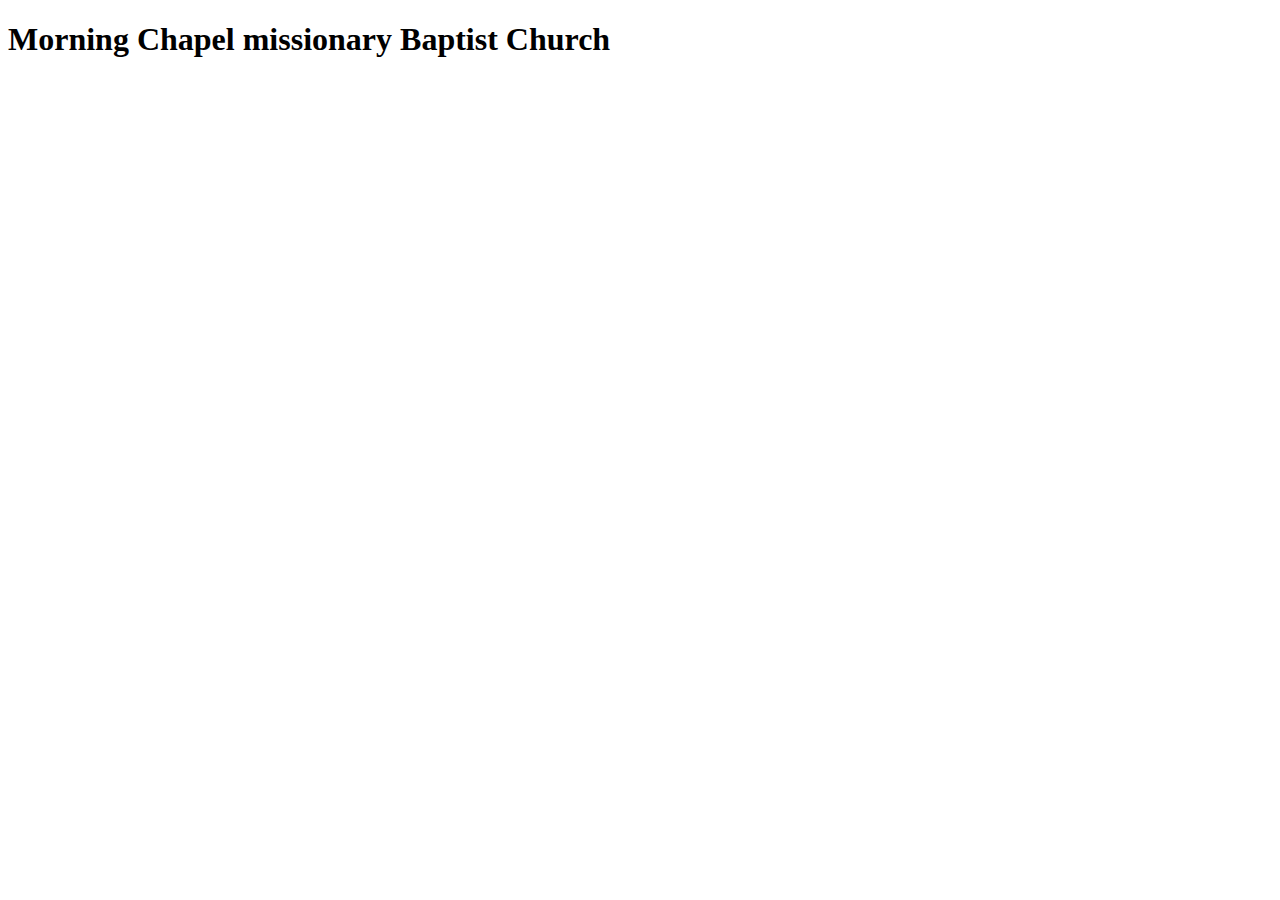
==== src/main/resources/templates/church/index.html @ fd4bba5f "home, about and event page functioning - basic skeleton created" ====
<!DOCTYPE html>
<html lang="en" xmlns:th="http://www.thymeleaf.org/">

<head th:replace="helpers/fragments :: head"></head>
<body>

<h1 id="title">Morning Chapel missionary Baptist Church</h1>
<nav th:replace="helpers/fragments :: navigation"></nav>

</body>
</html>
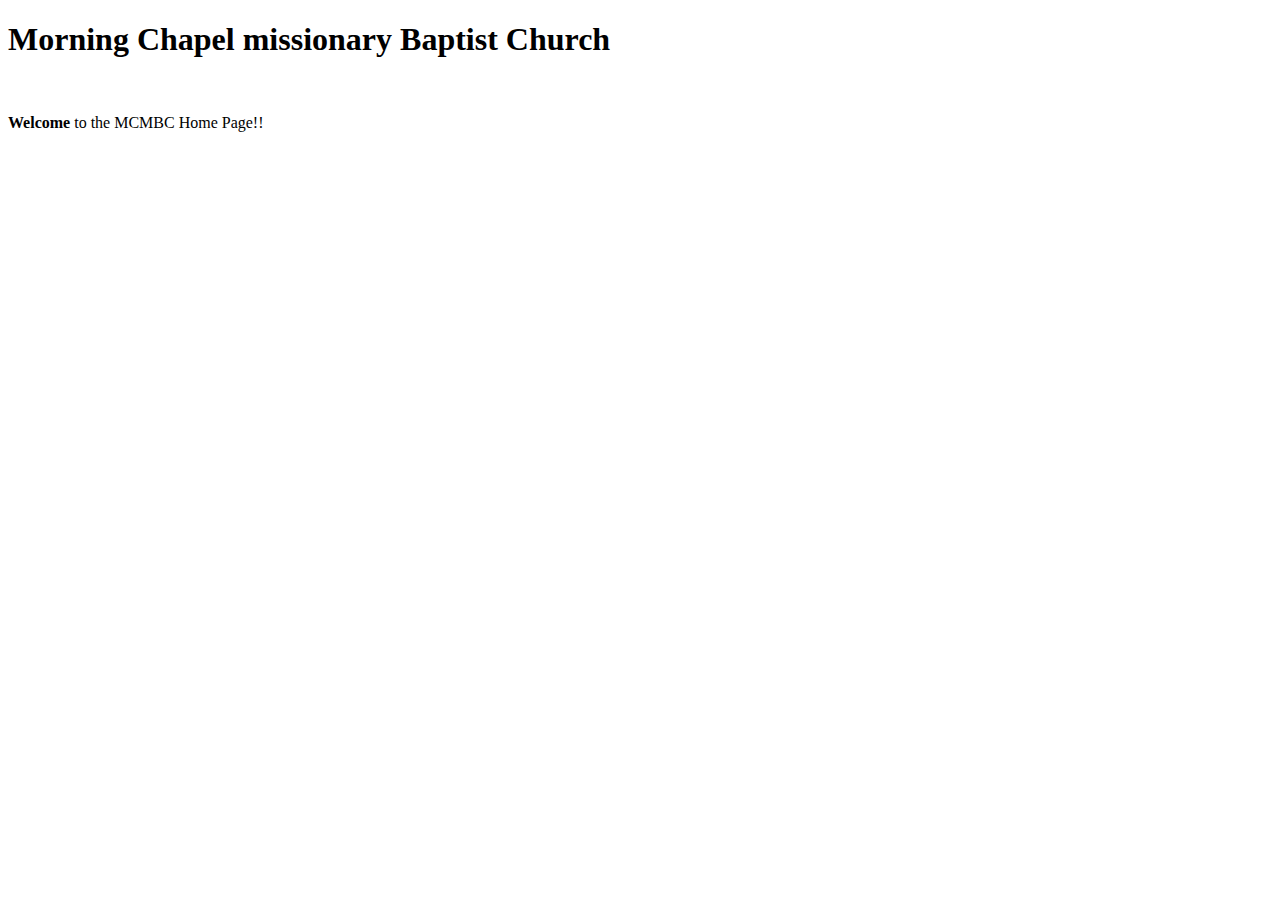
==== commit 66a09f2e: "user sign up completed with database" ====
--- a/src/main/resources/templates/church/index.html
+++ b/src/main/resources/templates/church/index.html
@@ -5,7 +5,10 @@
 <body>
 
 <h1 id="title">Morning Chapel missionary Baptist Church</h1>
+<img th:src="@{/images/sunrise.jpeg}">
 <nav th:replace="helpers/fragments :: navigation"></nav>
+
+<p><strong>Welcome</strong> to the MCMBC Home Page!!</p>
 
 </body>
 </html>